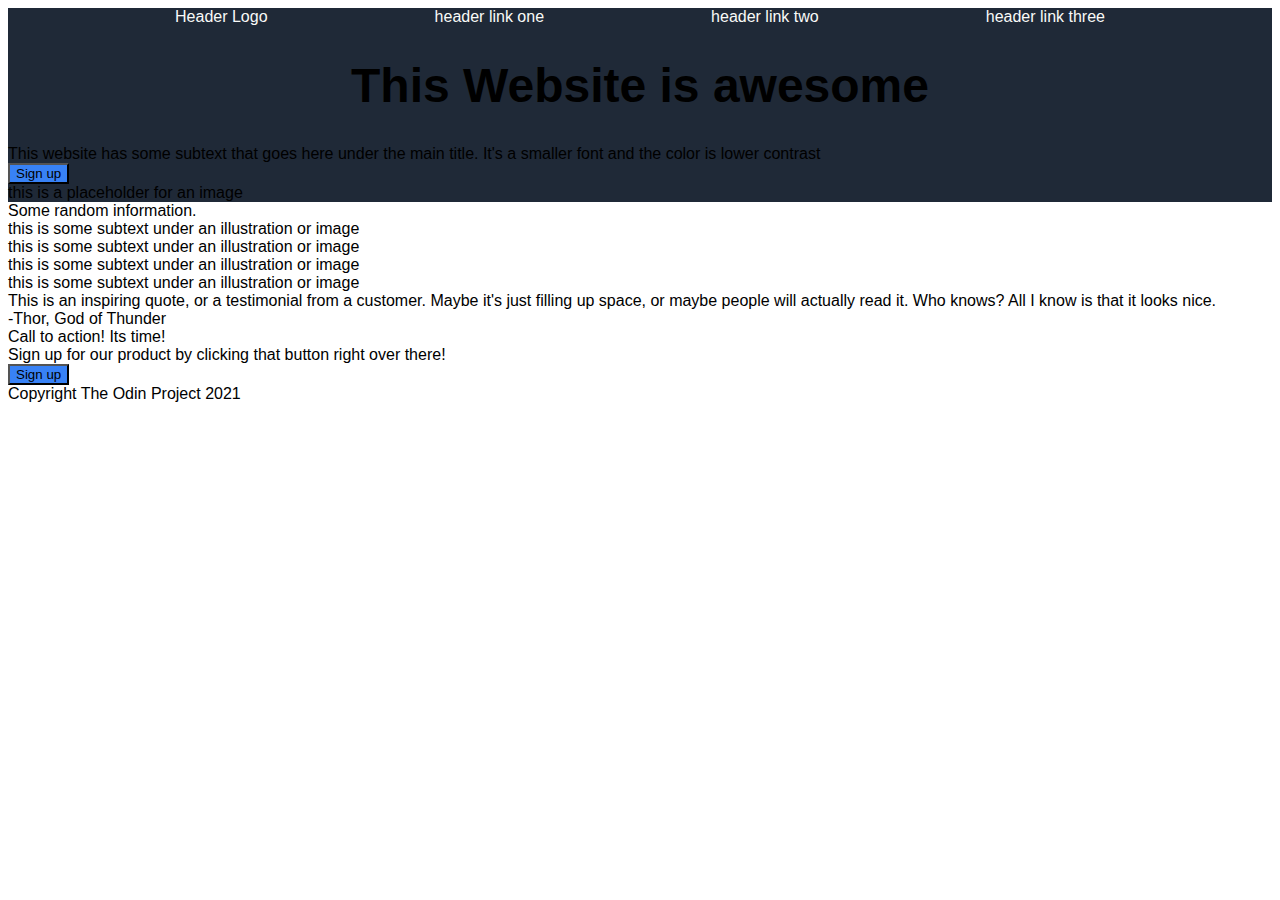
==== css-project/index.html @ 6db0bdeb "Created HTML and CSS outline" ====
<!DOCTYPE html>
<html lang="en">
  <head>
    <meta charset="UTF-8">
    <meta http-equiv="X-UA-Compatible" content="IE=edge">
    <meta name="viewport" content="width=device-width, initial-scale=1.0">
    <title>CSS Project</title>
    <link rel="stylesheet" href="styles.css">
    </head>
    <body>
    <div class="body">
    <div class= "top">
    <div class="header">
    <div>Header Logo</div>    
    <li>header link one</li>
    <li>header link two</li>
    <li>header link three</li>
    </div>
    <h1>This Website is awesome</h1>
    <div>This website has some subtext that goes here under the main title. It's a smaller font and the color is lower contrast</div>
    <button>Sign up</button>
    <div>this is a placeholder for an image</div>
    </div>
    <div class="Second">
    <div>Some random information.</div>
    <div class="container">
    <div>this is some subtext under an illustration or image</div>
    <div>this is some subtext under an illustration or image</div>
    <div>this is some subtext under an illustration or image</div>
    <div>this is some subtext under an illustration or image</div>
    </div>
    </div>
    <div class="three">
    <div>This is an inspiring quote, or a testimonial from a customer. Maybe it's just filling up space, or maybe people will actually read it. Who knows? All I know is that it looks nice.</div>
    <div>-Thor, God of Thunder</div>
    </div>
    <div class="four">
    <div>Call to action! Its time!</div>
    <div>Sign up for our product by clicking that button right over there!</div>
    <button>Sign up</button>
    </div>
    <div class="footer">
    <div>Copyright The Odin Project 2021</div>
    </div>
    </div>
    </body>
</html>
---- css-project/styles.css ----
.body
{
    font-family: 'Roboto', sans-serif;
    display: flex;
    flex-direction: column;
}



button
{
    background-color: #3882F6;
}


.top 
{
    background-color: #1F2937;
}

.header
{
    display: flex;
    justify-content: space-evenly;
    color: #f9faf8;
}

li
{
    list-style-type: none;
}

h1
{
    font-size: 48px;
    display: flex;
    justify-content: center;

}
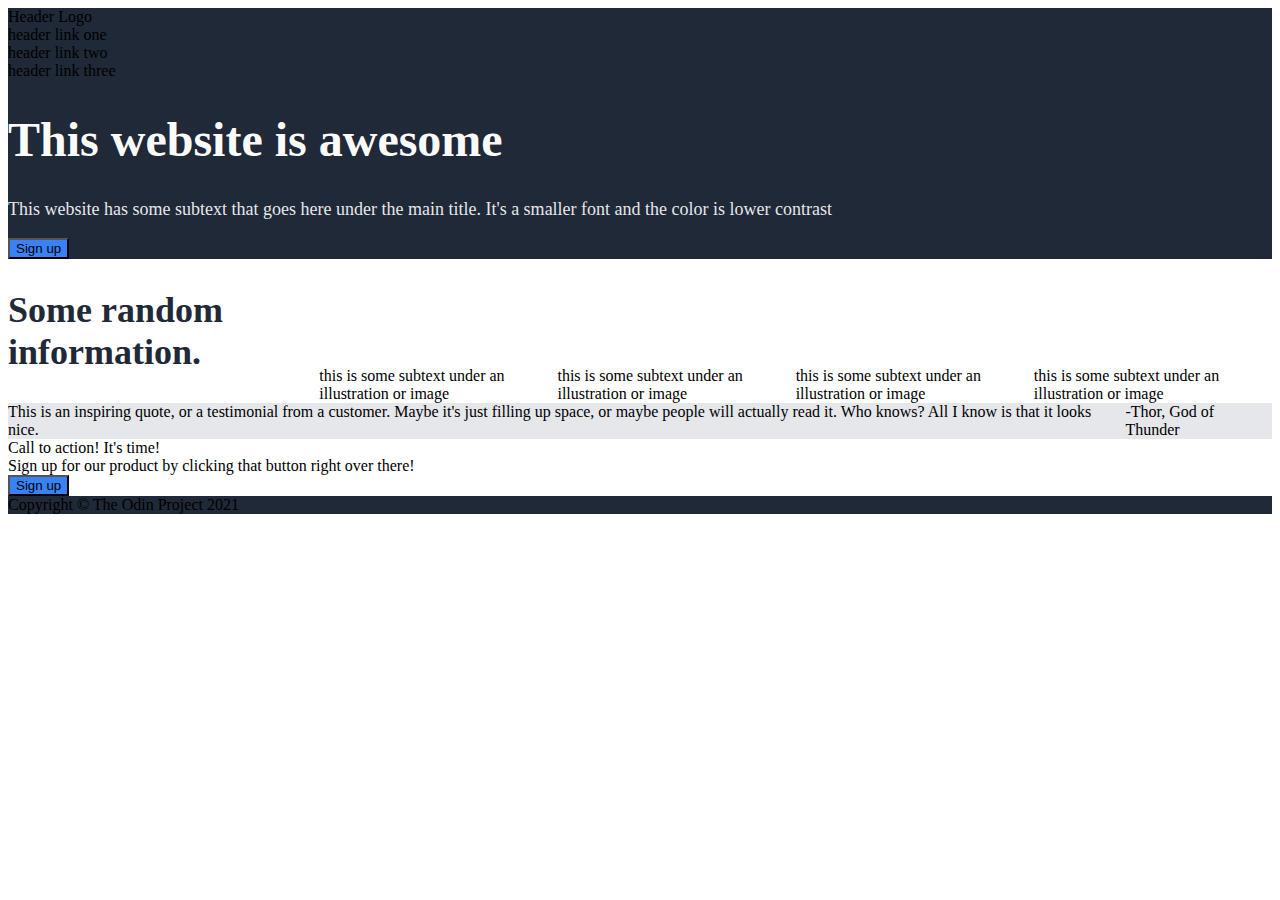
==== commit 1a28125b: "Reorganized html" ====
--- a/css-project/index.html
+++ b/css-project/index.html
@@ -8,40 +8,60 @@
     <link rel="stylesheet" href="styles.css">
     </head>
     <body>
-    <div class="body">
-    <div class= "top">
-    <div class="header">
-    <div>Header Logo</div>    
-    <li>header link one</li>
-    <li>header link two</li>
-    <li>header link three</li>
+      <div class="first">
+        <div>Header Logo</div>
+        <div>header link one</div>
+        <div>header link two</div>
+        <div>header link three</div>
+        <div class="hero-text">
+          <h1>This website is awesome</h1>
+          <p>This website has some subtext that goes here under the main title. It's a smaller font and the color is lower contrast</p>
+          <button>Sign up</button>
+        </div>
+      </div>
+      <div class="second">
+        <h2>Some random information.</h2>
+        <div class="container">
+          <div class="card">this is some subtext under an illustration or image</div>
+          <div class="card">this is some subtext under an illustration or image</div>
+          <div class="card">this is some subtext under an illustration or image</div>
+          <div class="card">this is some subtext under an illustration or image</div>
+        </div>
+      </div>
+
+      <div class="third">
+        <div>This is an inspiring quote, or a testimonial from a customer. Maybe it's just filling up space, or maybe people will actually read it. Who knows? All I know is that it looks nice.</div>
+        <div>-Thor, God of Thunder</div>
+      </div>
+      <div class="fourth">
+        <div>Call to action! It's time!</div>
+        <div>Sign up for our product by clicking that button right over there!</div>
+        <button>Sign up</button>
+      </div>
+
+
+
+
+
+
+
+
+
+
+
+
+
+
+
+
+
+
+    <div class="footer">
+      <div>Copyright © The Odin Project 2021</div>
     </div>
-    <h1>This Website is awesome</h1>
-    <div>This website has some subtext that goes here under the main title. It's a smaller font and the color is lower contrast</div>
-    <button>Sign up</button>
-    <div>this is a placeholder for an image</div>
-    </div>
-    <div class="Second">
-    <div>Some random information.</div>
-    <div class="container">
-    <div>this is some subtext under an illustration or image</div>
-    <div>this is some subtext under an illustration or image</div>
-    <div>this is some subtext under an illustration or image</div>
-    <div>this is some subtext under an illustration or image</div>
-    </div>
-    </div>
-    <div class="three">
-    <div>This is an inspiring quote, or a testimonial from a customer. Maybe it's just filling up space, or maybe people will actually read it. Who knows? All I know is that it looks nice.</div>
-    <div>-Thor, God of Thunder</div>
-    </div>
-    <div class="four">
-    <div>Call to action! Its time!</div>
-    <div>Sign up for our product by clicking that button right over there!</div>
-    <button>Sign up</button>
-    </div>
-    <div class="footer">
-    <div>Copyright The Odin Project 2021</div>
-    </div>
-    </div>
+
+
+
+
     </body>
 </html>--- a/css-project/styles.css
+++ b/css-project/styles.css
@@ -1,39 +1,50 @@
-.body
+.first, .footer
 {
-    font-family: 'Roboto', sans-serif;
-    display: flex;
-    flex-direction: column;
+    background-color: #1F2937;
 }
 
+h1
+{
+    font-size: 48px;
+    color: #F9FAF9;
+    font-weight: bolder;
+}
 
+p
+{
+    color: #E5E7EB;
+    font-size: 18px;
+}
 
 button
 {
     background-color: #3882F6;
 }
 
-
-.top 
+h2
 {
-    background-color: #1F2937;
+    font-size: 36px;
+    font-weight: bolder;
+    color: #1F2937;
 }
 
-.header
+.third
+{
+    background-color: #E5E7Eb;
+    display: flex;
+    justify-content: center;
+}
+
+.second
 {
     display: flex;
-    justify-content: space-evenly;
-    color: #f9faf8;
+    justify-content: center;
 }
 
-li
+.container
 {
-    list-style-type: none;
+    display: flex;
+    justify-content: center;
+    align-items: end;
 }
 
-h1
-{
-    font-size: 48px;
-    display: flex;
-    justify-content: center;
-
-}